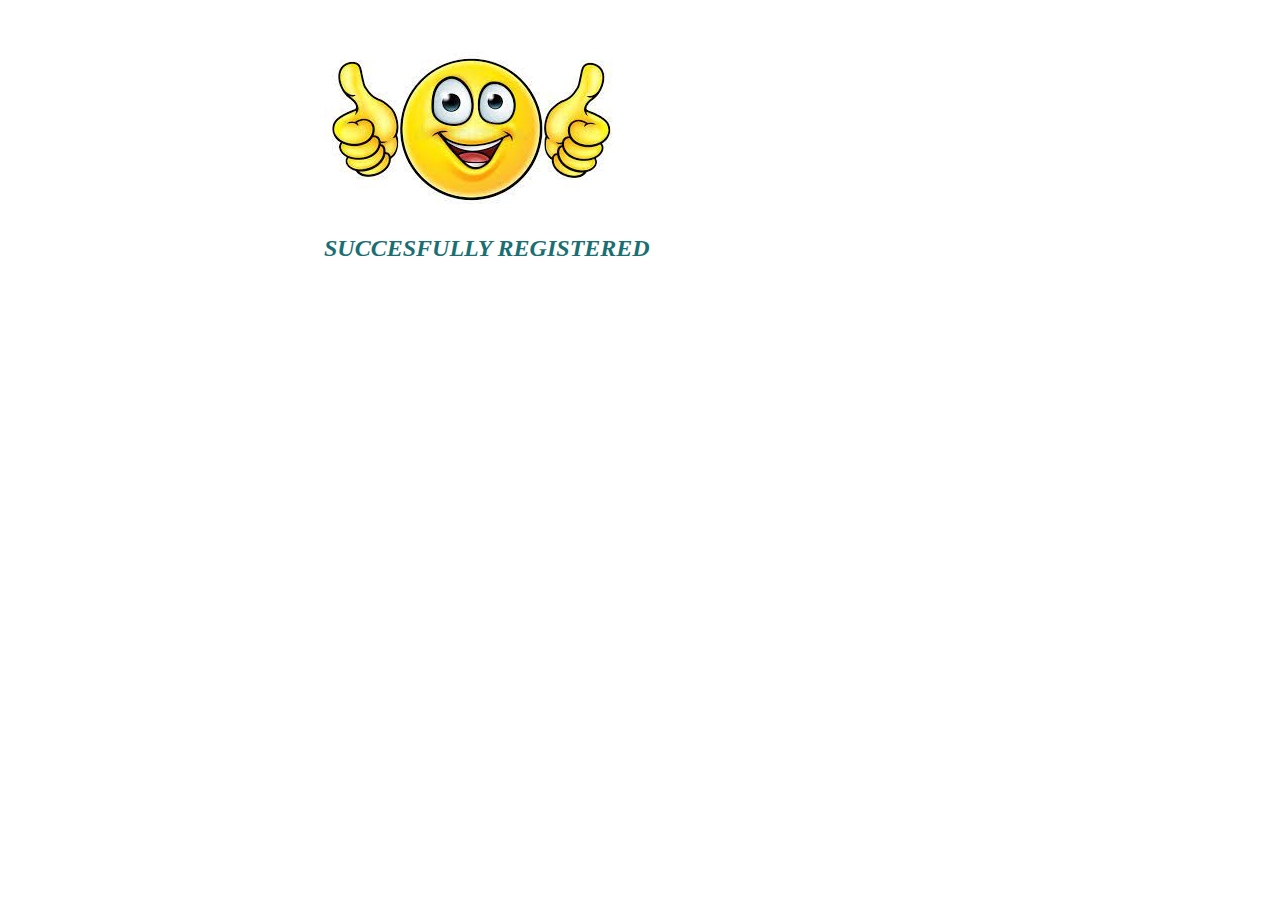
==== final.html @ dbf9fc78 "first commit" ====
<html>
    <link rel="stylesheet" href="./css/style.css">
    <div class="center">
        <br><br>
        <img src="./images/final.jpg" alt="Well Done">
        <h2 style="color:rgb(25, 111, 114); font-style: italic;">SUCCESFULLY   REGISTERED</h2>
    </div>
</html>
---- css/style.css ----
.center {
  display: block;
  margin-left: auto;
  margin-right: auto;
  width: 50%;
}
.card {
  box-shadow: 0 4px 8px 0 rgba(0, 0, 0, 0.2);
  transition: 0.3s;
  width: 3cm;
  height: 2cm;
  text: size adjust 2px;
  background-color: rgb(255, 245, 233);
}

.footer {
  text-align: center;
  padding: 3px;
  background-color: rgb(255, 245, 233);
  color: white;
}

/* Slideshow container */
.slideshow-container {
  max-width: 1000px;
  position: relative;
  margin: auto;
}

/*Hide the images by default*/
.mySlides {
  display: none;
}

/* Next & previous buttons */
.prev,
.next {
  cursor: pointer;
  position: absolute;
  top: 50%;
  width: auto;
  margin-top: -22px;
  padding: 16px;
  color: white;
  font-weight: bold;
  font-size: 18px;
  transition: 0.6s ease;
  border-radius: 0 3px 3px 0;
  user-select: none;
}

/* Position the "next button" to the right */
.next {
  right: 0;
  border-radius: 3px 0 0 3px;
}

/* On hover, add a black background color with a little bit see-through */
.prev:hover,
.next:hover {
  background-color: rgba(0, 0, 0, 0.8);
}

/* Caption text */
.text {
  color: #f2f2f2;
  font-size: 15px;
  padding: 8px 12px;
  position: absolute;
  bottom: 8px;
  width: 100%;
  text-align: center;
}

/* Number text (1/3 etc) */
.numbertext {
  color: #f2f2f2;
  font-size: 12px;
  padding: 8px 12px;
  position: absolute;
  top: 0;
}

/* The dots/bullets/indicators */
.dot {
  cursor: pointer;
  height: 15px;
  width: 15px;
  margin: 0 2px;
  background-color: #bbb;
  border-radius: 50%;
  display: inline-block;
  transition: background-color 0.6s ease;
}

.active,
.dot:hover {
  background-color: #717171;
}

/* Fading animation */
.fade {
  -webkit-animation-name: fade;
  -webkit-animation-duration: 1.5s;
  animation-name: fade;
  animation-duration: 1.5s;
}

@-webkit-keyframes fade {
  from {
    opacity: 0.4;
  }
  to {
    opacity: 1;
  }
}

@keyframes fade {
  from {
    opacity: 0.4;
  }
  to {
    opacity: 1;
  }
}
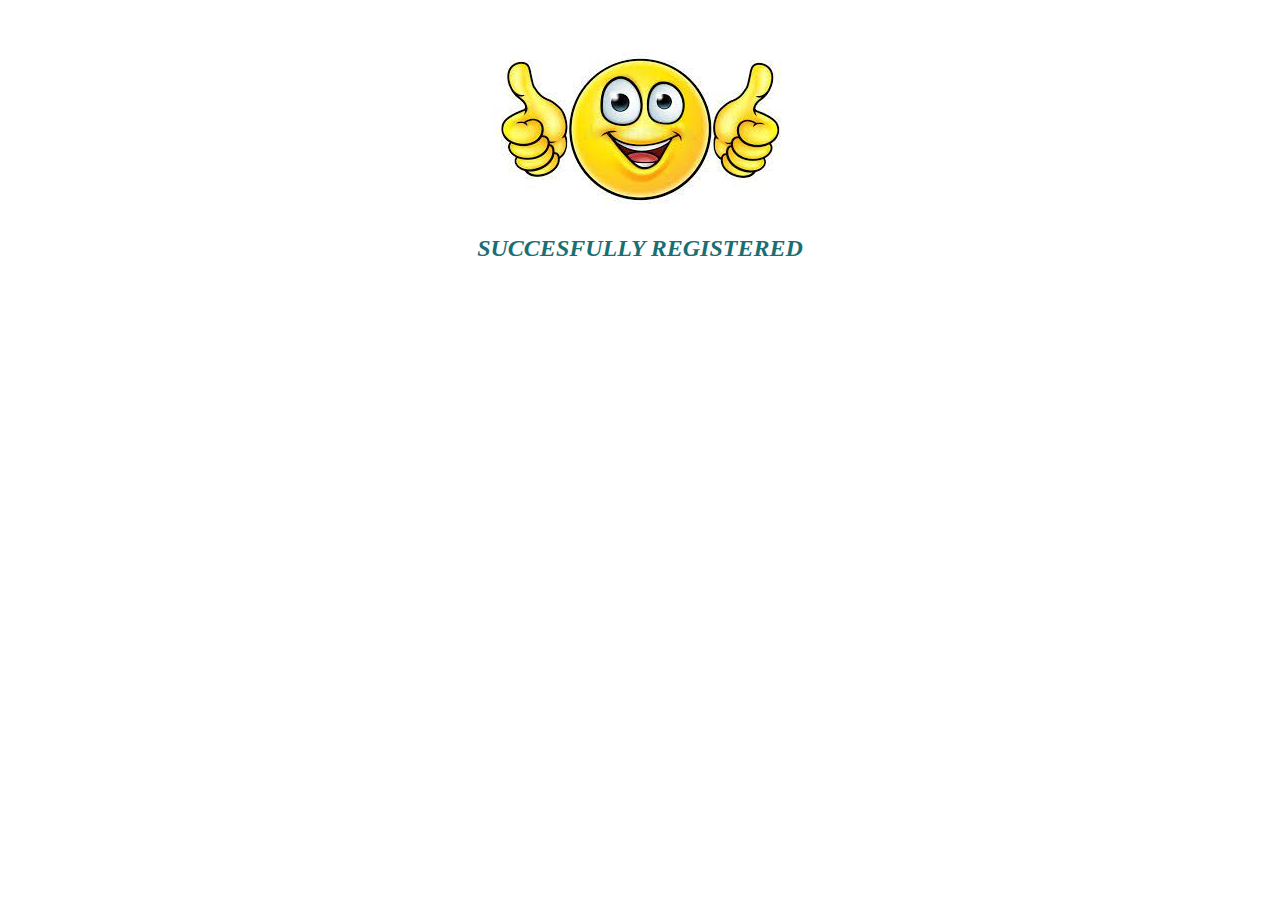
==== commit 8b5cb009: "second commit" ====
--- a/final.html
+++ b/final.html
@@ -1,8 +1,12 @@
 <html>
+    
     <link rel="stylesheet" href="./css/style.css">
-    <div class="center">
+    <center>
+    <div>
         <br><br>
         <img src="./images/final.jpg" alt="Well Done">
         <h2 style="color:rgb(25, 111, 114); font-style: italic;">SUCCESFULLY   REGISTERED</h2>
     </div>
+    </center>
+
 </html>--- a/css/style.css
+++ b/css/style.css
@@ -1,21 +1,49 @@
+.body {
+  height: 100%;
+  width: 100%;
+
+  /* Full height */
+  height: 100%;
+
+  /* Center and scale the image nicely */
+  background-position: center;
+  background-repeat: no-repeat;
+  background-size: cover;
+}
+
+.home {
+  width: 100%;
+}
+
 .center {
   display: block;
   margin-left: auto;
   margin-right: auto;
-  width: 50%;
 }
+
+.centerr {
+  padding-left: 3cm;
+  font-style: italic;
+  font-size: 60px;
+}
+
 .card {
+  width: 8cm;
+  height: 11cm;
+  align-items: center;
+  align-content: center;
+
   box-shadow: 0 4px 8px 0 rgba(0, 0, 0, 0.2);
   transition: 0.3s;
-  width: 3cm;
-  height: 2cm;
+
   text: size adjust 2px;
   background-color: rgb(255, 245, 233);
 }
 
 .footer {
   text-align: center;
-  padding: 3px;
+  padding: 2px;
+  height: 4cm;
   background-color: rgb(255, 245, 233);
   color: white;
 }
@@ -123,3 +151,10 @@
     opacity: 1;
   }
 }
+
+@media screen and (min-width: 680px) {
+  .centerr {
+    text-align: center;
+    font-size: 40;
+  }
+}
